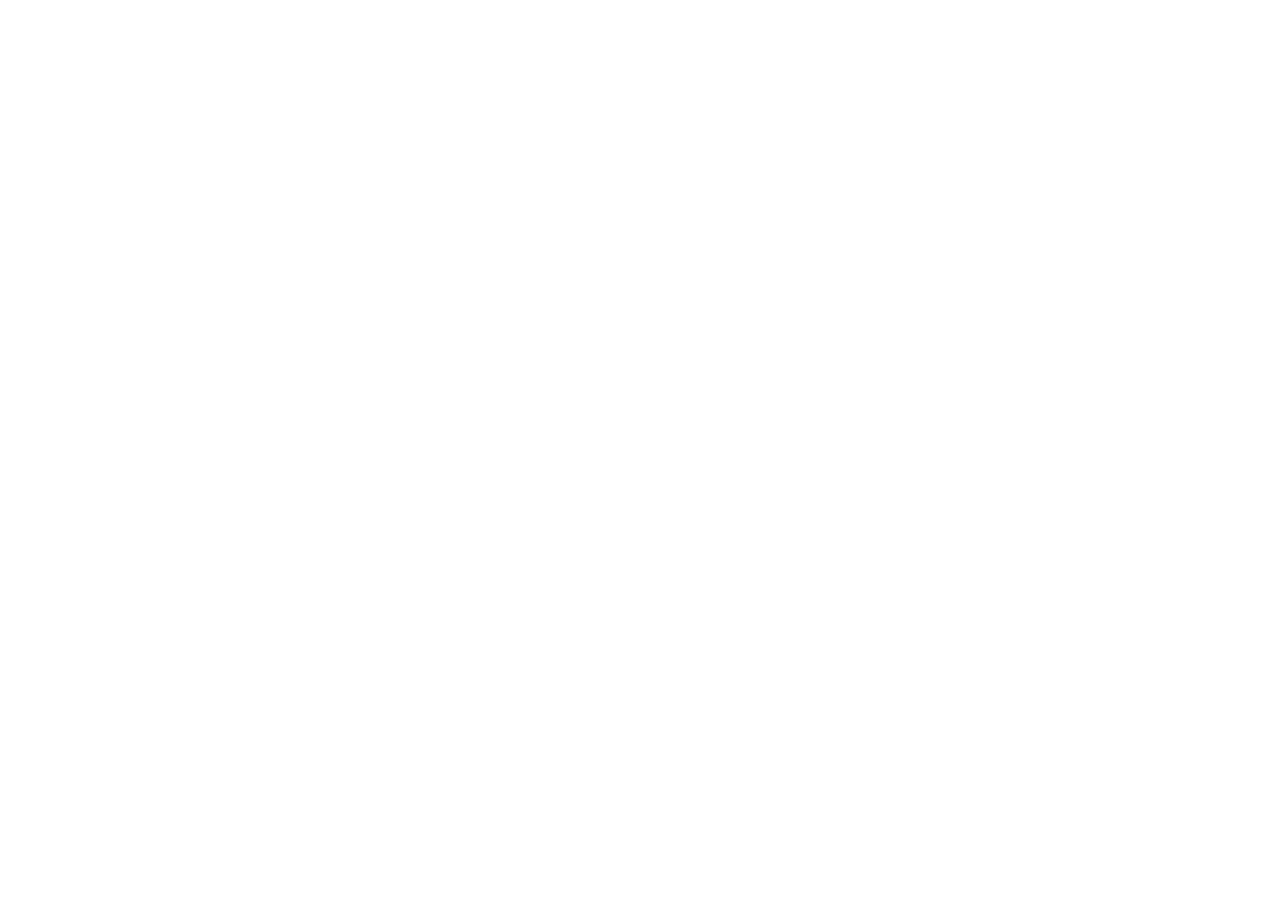
==== src/index.html @ 920240c3 "Initial commit" ====
<!DOCTYPE html>
<html lang="en">
  <head>
    <meta charset="UTF-8" />
    <link rel="icon" type="image/svg+xml" href="/favicon.svg" />
    <meta name="viewport" content="width=device-width, initial-scale=1.0" />
    <title>Vanilla App Template</title>
    <link rel="stylesheet" href="./css/styles.css" />
  </head>
  <body>
    <load src="./partials/header.html" icon-path="img/sprite.svg#logo" />

    <main>
      <!-- Loads the specified .html file -->
      <load src="./partials/vite-promo.html" />
      <load src="./partials/badges.html" />
    </main>

    <load src="./partials/footer.html" />

    <script type="module" src="./main.js"></script>
  </body>
</html>
---- src/css/styles.css ----
/**
  |============================
  | include css partials with
  | default @import url()
  |============================
*/
/* Common styles */
@import url('./reset.css');
@import url('./base.css');
@import url('./container.css');
@import url('./animations.css');

/* Sections style */
@import url('./header.css');
@import url('./vite-promo.css');
@import url('./badges.css');
@import url('./back-link.css');
@import url('./footer.css');
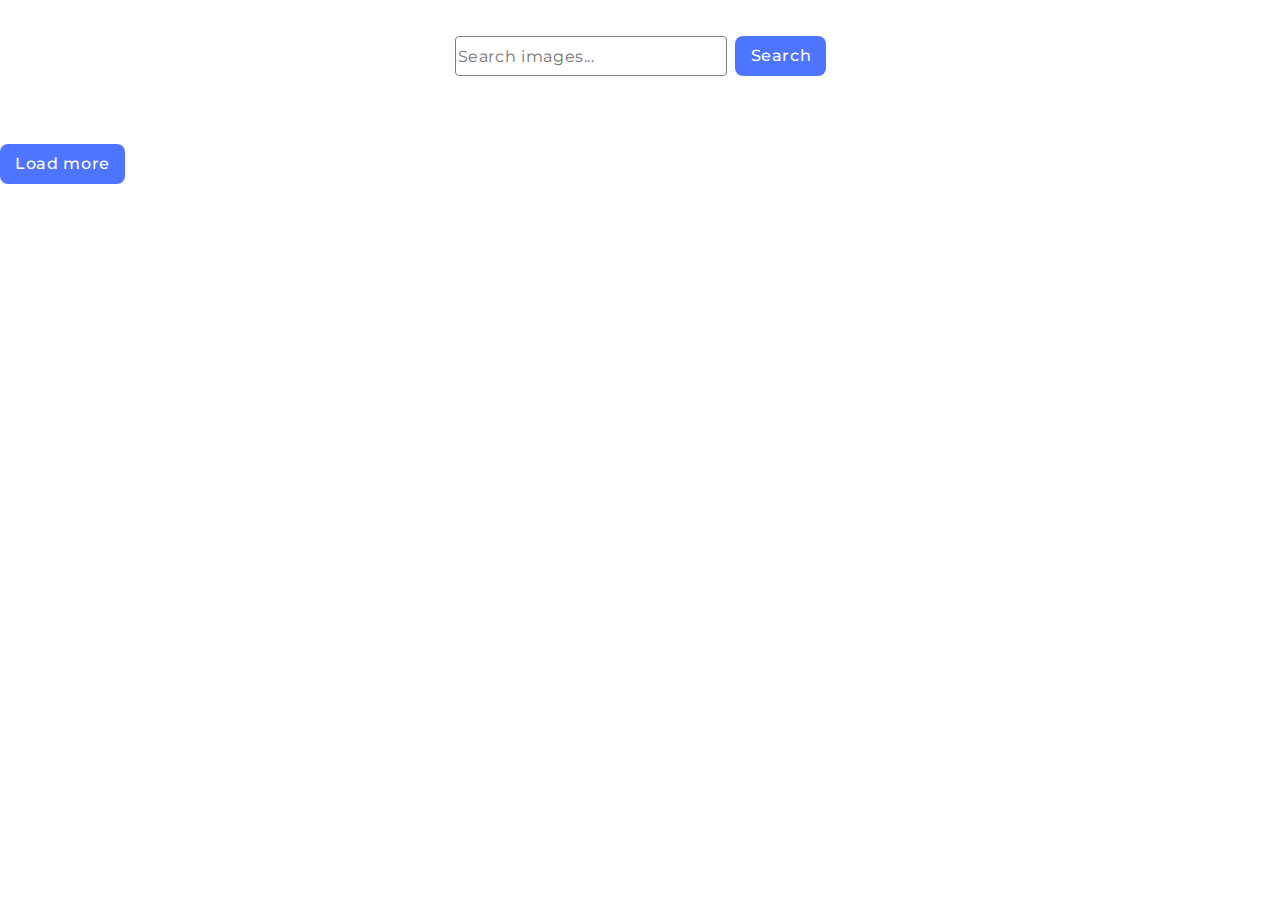
==== commit 547d1b4e: "upd_packs" ====
--- a/src/index.html
+++ b/src/index.html
@@ -4,20 +4,38 @@
     <meta charset="UTF-8" />
     <link rel="icon" type="image/svg+xml" href="/favicon.svg" />
     <meta name="viewport" content="width=device-width, initial-scale=1.0" />
-    <title>Vanilla App Template</title>
+    <title>HW11</title>
+    <link rel="preconnect" href="https://fonts.googleapis.com" />
+    <link rel="preconnect" href="https://fonts.gstatic.com" crossorigin />
+    <link
+      href="https://fonts.googleapis.com/css2?family=Montserrat:ital,wght@0,100..900;1,100..900&family=Roboto:wght@100;400;500;700&display=swap"
+      rel="stylesheet"
+    />
+    <link
+      rel="stylesheet"
+      href="https://cdnjs.cloudflare.com/ajax/libs/font-awesome/5.15.4/css/all.min.css"
+    />
     <link rel="stylesheet" href="./css/styles.css" />
   </head>
   <body>
-    <load src="./partials/header.html" icon-path="img/sprite.svg#logo" />
-
     <main>
-      <!-- Loads the specified .html file -->
-      <load src="./partials/vite-promo.html" />
-      <load src="./partials/badges.html" />
+      <div class="form-container">
+        <form class="search-form">
+          <input
+            type="text"
+            class="search-input"
+            name="query"
+            placeholder="Search images..."
+          /><button class="search-btn" type="submit">Search</button>
+        </form>
+        <ul class="gallery"></ul>
+      </div>
+      <div class="loader-container loader-off">
+        <span class="loader"></span>
+      </div>
+      <button class="load-btn">Load more</button>
     </main>
 
-    <load src="./partials/footer.html" />
-
-    <script type="module" src="./main.js"></script>
+    <script type="module" src="./main.js" defer></script>
   </body>
 </html>
--- a/src/css/styles.css
+++ b/src/css/styles.css
@@ -4,7 +4,6 @@
   | default @import url()
   |============================
 */
-/* Common styles */
 @import url('./reset.css');
 @import url('./base.css');
 @import url('./container.css');
@@ -16,3 +15,204 @@
 @import url('./badges.css');
 @import url('./back-link.css');
 @import url('./footer.css');
+@import 'izitoast/dist/css/iziToast.min.css';
+@import 'simplelightbox/dist/simple-lightbox.min.css';
+* {
+  font-family: 'Montserrat', sans-serif;
+  box-sizing: border-box;
+}
+.loader {
+  transform: translate(-50%, 0%);
+  top: 108px;
+  left: 50%;
+  z-index: 999;
+  position: absolute;
+  width: 85px;
+  height: 50px;
+  background-repeat: no-repeat;
+  background-image: linear-gradient(#000 50px, transparent 0),
+    linear-gradient(#000 50px, transparent 0),
+    linear-gradient(#000 50px, transparent 0),
+    linear-gradient(#000 50px, transparent 0),
+    linear-gradient(#000 50px, transparent 0),
+    linear-gradient(#000 50px, transparent 0);
+  background-position: 0px center, 15px center, 30px center, 45px center,
+    60px center, 75px center, 90px center;
+  animation: rikSpikeRoll 0.65s linear infinite alternate;
+}
+@keyframes rikSpikeRoll {
+  0% {
+    background-size: 10px 3px;
+  }
+  16% {
+    background-size: 10px 50px, 10px 3px, 10px 3px, 10px 3px, 10px 3px, 10px 3px;
+  }
+  33% {
+    background-size: 10px 30px, 10px 50px, 10px 3px, 10px 3px, 10px 3px,
+      10px 3px;
+  }
+  50% {
+    background-size: 10px 10px, 10px 30px, 10px 50px, 10px 3px, 10px 3px,
+      10px 3px;
+  }
+  66% {
+    background-size: 10px 3px, 10px 10px, 10px 30px, 10px 50px, 10px 3px,
+      10px 3px;
+  }
+  83% {
+    background-size: 10px 3px, 10px 3px, 10px 10px, 10px 30px, 10px 50px,
+      10px 3px;
+  }
+  100% {
+    background-size: 10px 3px, 10px 3px, 10px 3px, 10px 10px, 10px 30px,
+      10px 50px;
+  }
+}
+.loader-off {
+  display: none;
+}
+.form-container {
+  margin: auto;
+  width: auto;
+}
+.search-form {
+  display: flex;
+  align-items: center;
+  justify-content: center;
+  padding-top: 36px;
+  padding-bottom: 36px;
+}
+.search-input {
+  outline: transparent;
+  border: 1px solid #808080;
+  border-radius: 4px;
+  width: 272px;
+  height: 40px;
+  font-size: 16px;
+  letter-spacing: 0.04em;
+  color: #2e2f42;
+  margin-right: 8px;
+  transition: border-color 250ms cubic-bezier(0.4, 0, 0.2, 1);
+}
+.search-input:hover {
+  border-color: #000;
+}
+.search-input:active,
+.search-input:focus {
+  border-color: #4e75ff;
+  outline: transparent;
+}
+.search-btn,
+.load-btn {
+  border-radius: 8px;
+  padding: 8px 16px;
+  width: 91px;
+  height: 40px;
+  background-color: #4e75ff;
+  border: none;
+  font-weight: 500;
+  font-size: 16px;
+  line-height: 1.5;
+  letter-spacing: 0.04em;
+  color: #fff;
+  transition: background-color 250ms cubic-bezier(0.4, 0, 0.2, 1);
+}
+.search-btn:hover,
+.search-btn:focus,
+.load-btn:hover,
+.load-btn:focus {
+  background-color: #6c8cff;
+  outline: none;
+}
+.load-btn {
+  margin: auto;
+  width: 125px;
+  padding: 8px 15px;
+}
+.gallery {
+  list-style: none;
+  display: flex;
+  flex-wrap: wrap;
+  justify-content: center;
+  align-items: center;
+  gap: 24px;
+}
+
+.gallery-item {
+  position: relative;
+  width: 360px;
+  height: 200px;
+  overflow: hidden;
+  position: relative;
+  border: 1px solid #808080;
+}
+.gallery-info-list {
+  bottom: 0px;
+  width: 360px;
+  height: 48px;
+  position: absolute;
+  margin-top: 4px;
+  display: flex;
+  align-items: center;
+  justify-content: space-around;
+  background: #fff;
+  color: #2e2f42;
+  transition: transform 250ms cubic-bezier(0.4, 0, 0.2, 1),
+    background-color 250ms cubic-bezier(0.4, 0, 0.2, 1),
+    height 250ms cubic-bezier(0.4, 0, 0.2, 1);
+}
+h3 {
+  font-weight: 600;
+  font-size: 12px;
+  line-height: 1.33;
+  letter-spacing: 0.04em;
+  transition: font-weight 250ms cubic-bezier(0.4, 0, 0.2, 1);
+}
+p {
+  font-size: 12px;
+  line-height: 2;
+  letter-spacing: 0.04em;
+  text-align: center;
+  transition: font-weight 250ms cubic-bezier(0.4, 0, 0.2, 1);
+}
+.gallery-info-list:hover {
+  height: 200px;
+  background-color: rgba(255, 255, 255, 0.5);
+}
+.gallery-info-list:hover p {
+  font-weight: 600;
+}
+.gallery-info-list:hover h3 {
+  font-weight: 900;
+}
+.gallery-link:hover + .gallery-info-list {
+  transform: translateY(48px);
+  background-color: rgba(255, 255, 255, 0);
+}
+.iziToast {
+  max-width: 432px;
+  border-radius: 4px;
+  padding: 20px;
+}
+.iziToast-texts {
+  display: flex !important;
+  flex-direction: column;
+  align-items: center;
+  justify-content: center;
+  max-width: 322px;
+  height: 48px !important;
+  margin: 0 !important;
+  margin-right: 24px !important;
+}
+.iziToast-message {
+  font-family: 'Montserrat', sans-serif;
+  font-weight: 400;
+  font-size: 16px !important;
+  line-height: 1.5;
+  letter-spacing: 0.03em;
+  color: #fafafb;
+  margin: 0 !important;
+}
+.iziToast-icon {
+  margin-right: 12px;
+}
